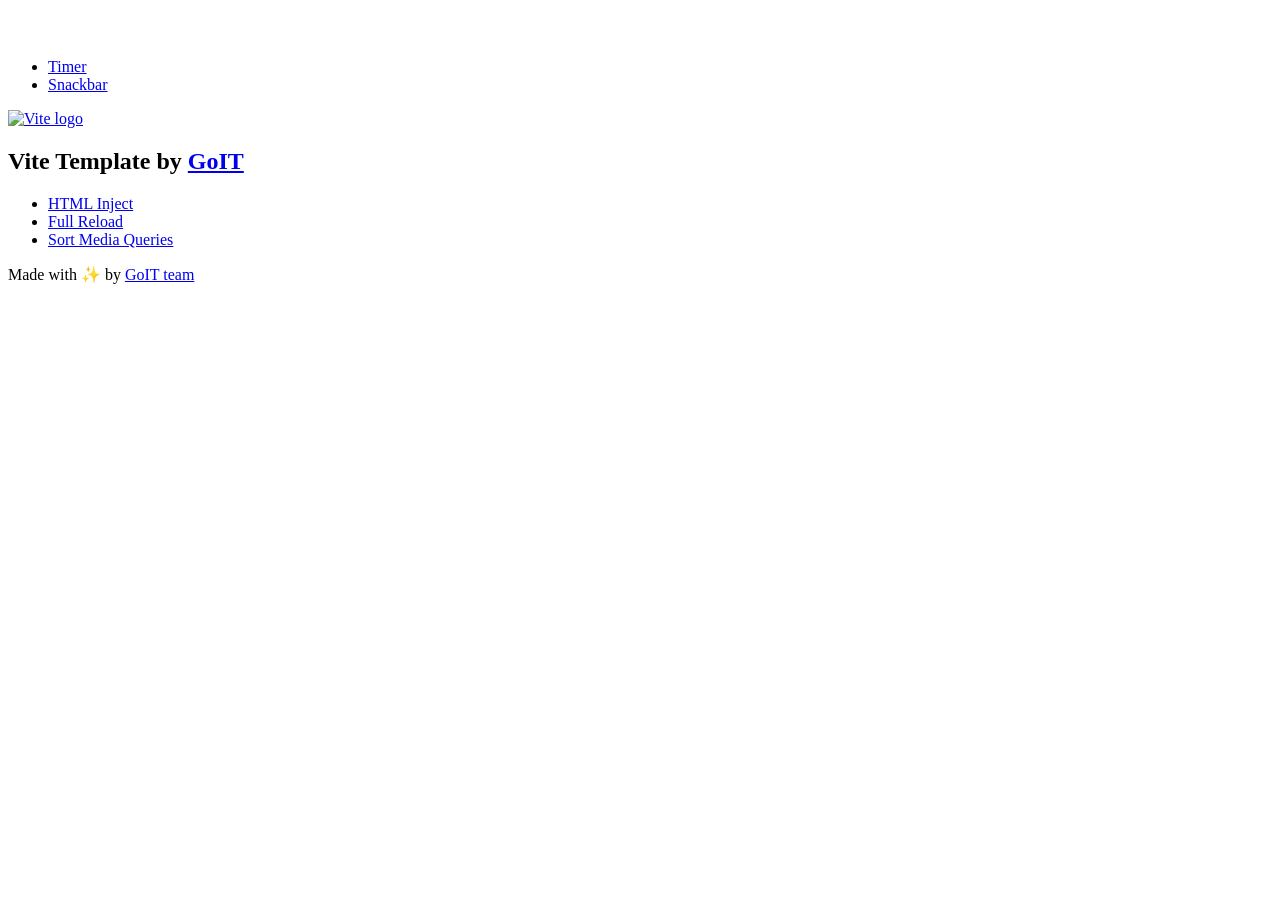
==== index.html @ a36c1f02 "Deploying to gh-pages from @ MariiaChekachkova/goit-js-hw-10@2ab7c3a17d463a579c333dd703034f1c1c2af64" ====
<!doctype html>
<html lang="en">
  <head>
    <meta charset="UTF-8" />
    <link rel="icon" type="image/svg+xml" href="/vanilla-app-template/favicon.svg" />
    <meta name="viewport" content="width=device-width, initial-scale=1.0" />
    <title>Vanilla App Template</title>
    <script type="module" crossorigin src="/vanilla-app-template/assets/styles-uP0tCh7L.js"></script>
    <link rel="stylesheet" crossorigin href="/vanilla-app-template/assets/styles-3UMcfDH6.css">
  </head>
  <body>
    <header class="header">
  <div class="container">
    <nav class="nav">
      <a class="nav-logo" href="./index.html" aria-label="Site logo">
        <svg class="nav-logo-icon" width="100" height="30">
          <use href="/vanilla-app-template/assets/sprite-E8vg0sBb.svg#logo"></use>
        </svg>
      </a>
      <ul class="nav-list">
        <li class="nav-item">
          <a class="nav-link {=$highlight-act}" href="./page-2.html">Timer</a>
        </li>
        <li class="nav-item">
          <a class="nav-link {=$highlight-curr}" href="./page-3.html"
            >Snackbar</a
          >
        </li>
      </ul>
    </nav>
  </div>
</header>


    <main>
      <!-- Loads the specified .html file -->
      <section class="vite-promo">
  <div class="container">
    <div class="vite-promo-thumb">
      <a
        class="vite-promo-link"
        href="https://vitejs.dev/"
        target="_blank"
        rel="noopener noreferrer"
        aria-label="Link to Vite official website"
        title="Vite.js  build tool"
      >
        <!-- Path to images as from index.html file -->
        <img
          class="pic"
          src="/vanilla-app-template/assets/vite-logo-9o_aqrTe.png"
          alt="Vite logo"
          width="640"
          height="640"
        />
      </a>
    </div>
    <h1 class="main-title">
      <span class="main-title-gradient">Vite</span>
      Template by
      <a
        class="main-title-link"
        href="https://github.com/goitacademy/vanilla-app-template"
        target="_blank"
        rel="noopener noreferrer"
      >
        GoIT
      </a>
    </h1>
  </div>
</section>

      <article class="badges">
  <div class="container">
    <ul class="badges-list">
      <li class="badges-item">
        <a
          class="badges-link"
          href="https://www.npmjs.com/package/vite-plugin-html-inject"
          target="_blank"
          rel="noopener noreferrer"
        >
          HTML Inject
        </a>
      </li>
      <li class="badges-item">
        <a
          class="badges-link"
          href="https://www.npmjs.com/package/vite-plugin-full-reload"
          target="_blank"
          rel="noopener noreferrer"
        >
          Full Reload
        </a>
      </li>
      <li class="badges-item">
        <a
          class="badges-link"
          href="https://www.npmjs.com/package/postcss-sort-media-queries"
          target="_blank"
          rel="noopener noreferrer"
        >
          Sort Media Queries
        </a>
      </li>
    </ul>
  </div>
</article>

    </main>

    <footer class="footer">
  <div class="container">
    <p class="footer-desc">
      Made with ✨ by
      <a
        class="footer-link"
        href="https://goit.global/ua/"
        target="_blank"
        rel="noopener noreferrer"
      >
        GoIT team
      </a>
    </p>
  </div>
</footer>


  </body>
</html>
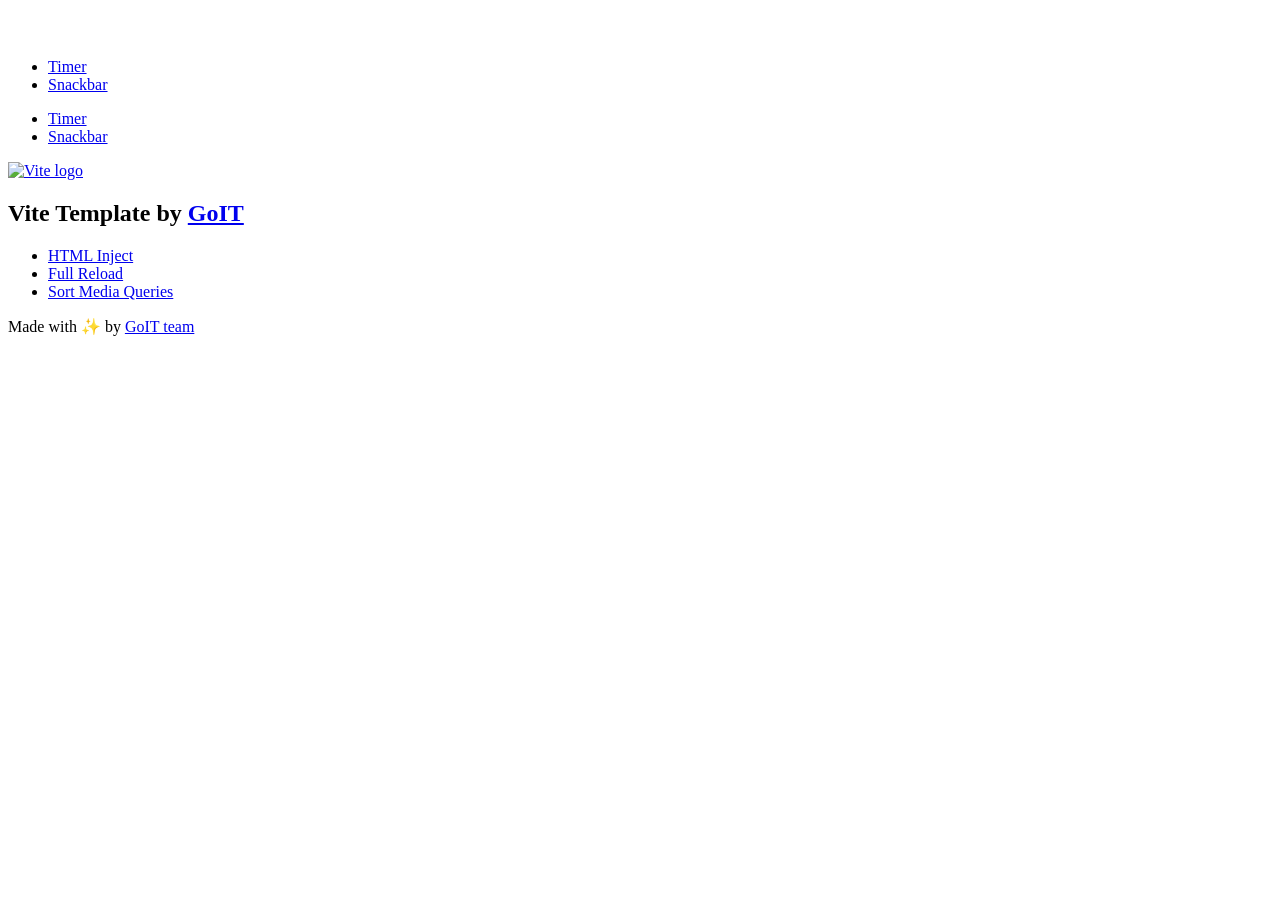
==== commit afaa1a24: "Deploying to gh-pages from @ MariiaChekachkova/goit-js-hw-10@a3d8ef749652db96ddbf7b4618dae9256387595" ====
--- a/index.html
+++ b/index.html
@@ -2,11 +2,11 @@
 <html lang="en">
   <head>
     <meta charset="UTF-8" />
-    <link rel="icon" type="image/svg+xml" href="/vanilla-app-template/favicon.svg" />
+    <link rel="icon" type="image/svg+xml" href="/goit-js-hw-10/favicon.svg" />
     <meta name="viewport" content="width=device-width, initial-scale=1.0" />
     <title>Vanilla App Template</title>
-    <script type="module" crossorigin src="/vanilla-app-template/assets/styles-uP0tCh7L.js"></script>
-    <link rel="stylesheet" crossorigin href="/vanilla-app-template/assets/styles-3UMcfDH6.css">
+    <script type="module" crossorigin src="/goit-js-hw-10/assets/styles-uP0tCh7L.js"></script>
+    <link rel="stylesheet" crossorigin href="/goit-js-hw-10/assets/styles-3UMcfDH6.css">
   </head>
   <body>
     <header class="header">
@@ -14,15 +14,15 @@
     <nav class="nav">
       <a class="nav-logo" href="./index.html" aria-label="Site logo">
         <svg class="nav-logo-icon" width="100" height="30">
-          <use href="/vanilla-app-template/assets/sprite-E8vg0sBb.svg#logo"></use>
+          <use href="/goit-js-hw-10/assets/sprite-E8vg0sBb.svg#logo"></use>
         </svg>
       </a>
       <ul class="nav-list">
         <li class="nav-item">
-          <a class="nav-link {=$highlight-act}" href="./page-2.html">Timer</a>
+          <a class="nav-link {=$highlight-act}" href="./1-timer.html">Timer</a>
         </li>
         <li class="nav-item">
-          <a class="nav-link {=$highlight-curr}" href="./page-3.html"
+          <a class="nav-link {=$highlight-curr}" href="./2-snackbar.html"
             >Snackbar</a
           >
         </li>
@@ -34,6 +34,14 @@
 
     <main>
       <!-- Loads the specified .html file -->
+      <ul>
+        <li>
+          <a href="./1-timer.html">Timer</a>
+        </li>
+        <li>
+          <a href="./2-snackbar.html">Snackbar</a>
+        </li>
+      </ul>
       <section class="vite-promo">
   <div class="container">
     <div class="vite-promo-thumb">
@@ -48,7 +56,7 @@
         <!-- Path to images as from index.html file -->
         <img
           class="pic"
-          src="/vanilla-app-template/assets/vite-logo-9o_aqrTe.png"
+          src="/goit-js-hw-10/assets/vite-logo-9o_aqrTe.png"
           alt="Vite logo"
           width="640"
           height="640"
